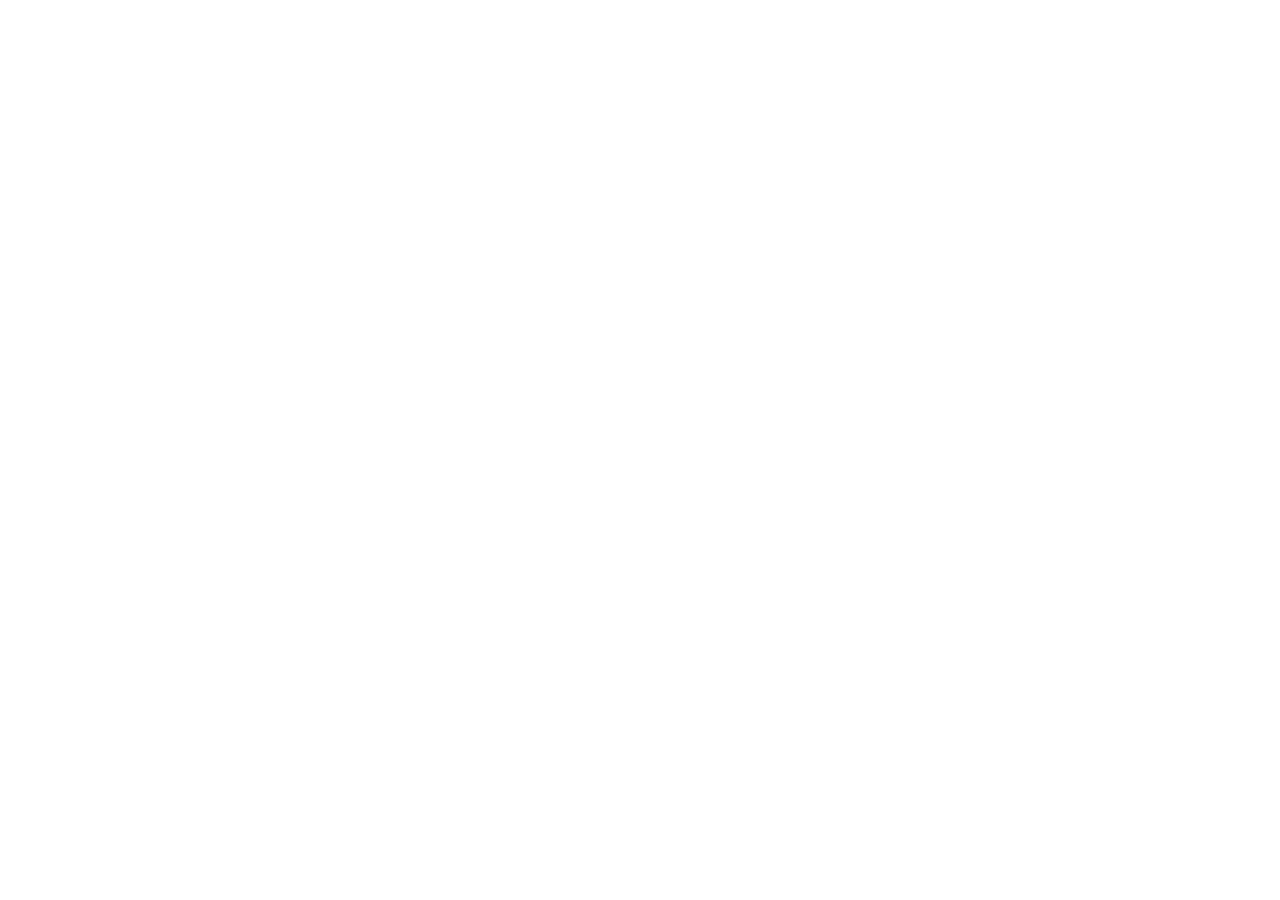
==== portfolio/index.html @ 790ba84c "Add files via upload" ====
<!DOCTYPE html>
<html lang="ja">
<head>
  <meta charset="UTF-8">
  <meta name="viewport" content="width=device-width, initial-scale=1.0">
  <title>Portfolio</title>
  <link rel="stylesheet" href="style.css">
</head>
<body>

<header>
  
</header>



<footer>
  
</footer>


</body>
</html>
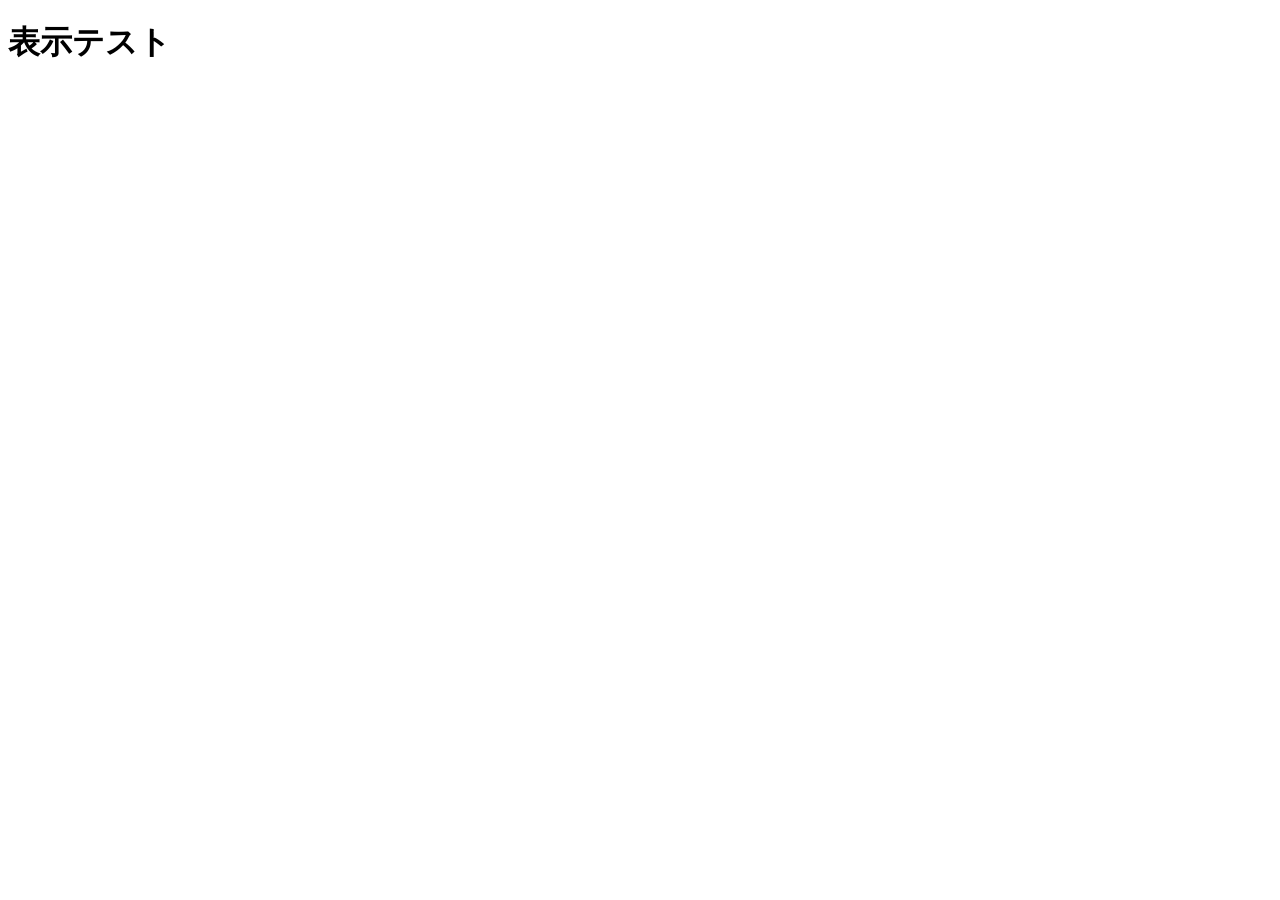
==== commit e2760da7: "Update index.html" ====
--- a/portfolio/index.html
+++ b/portfolio/index.html
@@ -9,7 +9,7 @@
 <body>
 
 <header>
-  
+  <h1>表示テスト</h1>
 </header>
 
 
@@ -20,4 +20,4 @@
 
 
 </body>
-</html>+</html>
